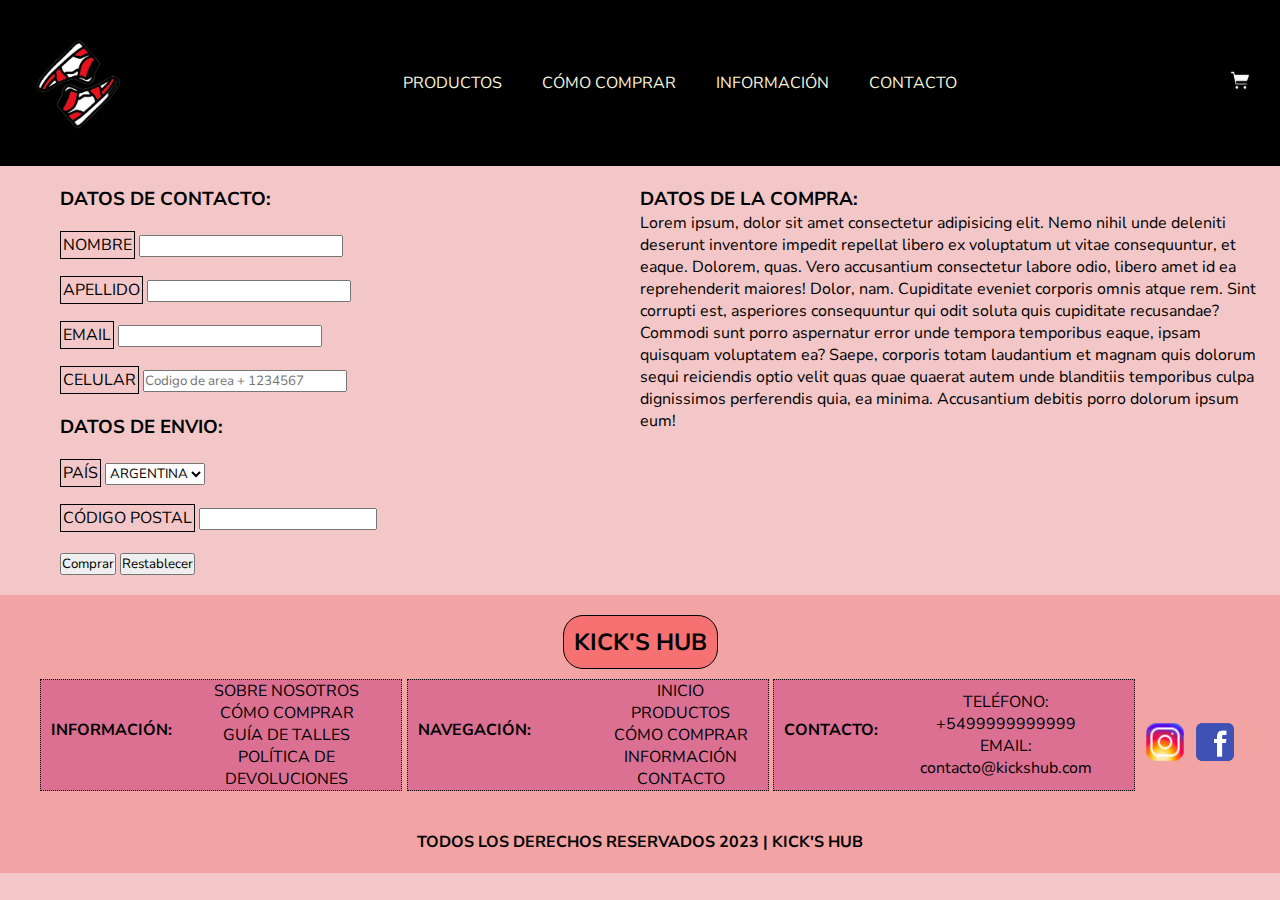
==== html/carrito.html @ 110e9f31 "preentrega 1" ====
<!DOCTYPE html>
<html lang="en">
<head>
    <meta charset="UTF-8">
    <meta name="viewport" content="width=device-width, initial-scale=1.0">
    <title>MI CARRITO | KICK'S HUB</title>
    <link rel="stylesheet" href="../css/estilo.css">
    <link rel="shortcut icon" href="../img/Jordan color remove .png" type="image/x-icon">
    <!-- Font -->
    <link rel="preconnect" href="https://fonts.googleapis.com">
    <link rel="preconnect" href="https://fonts.gstatic.com" crossorigin>
    <link href="https://fonts.googleapis.com/css2?family=Nunito+Sans&display=swap" rel="stylesheet">
</head>
<body>
    <header>
        <a href="../index.html"><img src="../img/Jordan color remove .png" alt="Logo" class="logo"></a>
        
        <nav>
            <ul class="navA">
                <li><a href="productos.html" class="navA">PRODUCTOS</a></li>
                <li><a href="guía.html" class="navA">CÓMO COMPRAR</a></li>
                <li><a href="información.html" class="navA">INFORMACIÓN</a></li>
                <li><a href="contacto.html" class="navA">CONTACTO</a></li>
            </ul>
        </nav>
        
        <a href="carrito.html" class="carrito">
            <img src="../img/carrito-removebg-preview (2).png" alt="carrito" class="carrito imagenCarrito">
        </a>
    </header>

    <div class="contactoContentCarrito">
        <div class="column">
            <div class="contactoForm">
                <form action="" class="formulario">
                    <h3>DATOS DE CONTACTO:</h3>
    
                    <br>
    
                    <label for="name">NOMBRE</label>
                    <input type="text" required class="inputContacto" id="nombre">
                    
                    <br><br>
    
                    <label for="name">APELLIDO</label>
                    <input type="text" required class="inputContacto" id="apellido">
    
                    <br><br>
    
                    <label for="email">EMAIL</label>
                    <input type="email" required class="inputContacto" id="email">
                    
                    <br><br>
    
                    <label for="celular">CELULAR</label>
                    <input type="tel" pattern="[0-9]{10}" inputmode="numeric" id="celular" placeholder="Codigo de area + 1234567" class="inputContacto" required>
                    
                    <br><br>
    
                    <h3>DATOS DE ENVIO:</h3>
    
                    <br>
    
                    <label for="pais">PAÍS</label>
                    <select name="pais" id="pais">
                        <option value="argentina">ARGENTINA</option>
                        <option value="uruguay">URUGUAY</option>
                    </select>
    
                    <br><br>
    
                    <label for="codigoPostal">CÓDIGO POSTAL</label>
                    <input type="text"pattern="[0-9]{5}" required>
    
                    <br><br>
    
                    <input type="submit" value="Comprar" id="enviar">
                    <input type="reset" value="Restablecer" id="reset">
                </form>
            </div>
        </div>

        <div class="column">
            <div class="datosCompra">
                <h3>DATOS DE LA COMPRA:</h3>
        
                <p>Lorem ipsum, dolor sit amet consectetur adipisicing elit. Nemo nihil unde deleniti deserunt inventore impedit repellat libero ex voluptatum ut vitae consequuntur, et eaque. Dolorem, quas. Vero accusantium consectetur labore odio, libero amet id ea reprehenderit maiores! Dolor, nam. Cupiditate eveniet corporis omnis atque rem. Sint corrupti est, asperiores consequuntur qui odit soluta quis cupiditate recusandae? Commodi sunt porro aspernatur error unde tempora temporibus eaque, ipsam quisquam voluptatem ea? Saepe, corporis totam laudantium et magnam quis dolorum sequi reiciendis optio velit quas quae quaerat autem unde blanditiis temporibus culpa dignissimos perferendis quia, ea minima. Accusantium debitis porro dolorum ipsum eum!</p>
            </div>
        </div>
        
        
        
    </div>
    
    <footer>
        <div class="container">
            <div class="footerTitle">
                <h3 class="h3Footer"><a href="../index.html">KICK'S HUB</a></h3>            
            </div>
            <div class="footerContent">
                

                <div class="footerColumn">
                    <h4>INFORMACIÓN:</h4>
                    <ul>
                        <li><a href="">SOBRE NOSOTROS</a></li>
                        <li><a href="">CÓMO COMPRAR</a></li>
                        <li><a href="">GUÍA DE TALLES</a></li>
                        <li><a href="">POLÍTICA DE DEVOLUCIONES</a></li>
                    </ul>
                </div>

                <div class="footerColumn">
                    <h4>NAVEGACIÓN:</h4>

                    <ul>
                        <li><a href="../index.html">INICIO</a></li>
                        <li><a href="productos.html">PRODUCTOS</a></li>
                        <li><a href="guía.html">CÓMO COMPRAR</a></li>
                        <li><a href="información.html">INFORMACIÓN</a></li>
                        <li><a href="contacto.html">CONTACTO</a></li>
                    </ul>
                </div>

                <div class="footerColumn">
                    <h4>CONTACTO:</h4>
                    <ul>
                        <li>TELÉFONO: +5499999999999</li>
                        <li>EMAIL: contacto@kickshub.com</li>
                    </ul>
                </div>

                <div class="footerImage">
                    <a href="https://www.instagram.com/gaby_bertero/"><img src="../img/icons8-instagram-48.png" alt="logoInstagram"></a>
                    <a href="https://www.facebook.com"><img src="../img/icons8-facebook-96.png" alt="logoFacebook"></a>
                </div>
            </div>

            <div class="footerBottom">
                <p>TODOS LOS DERECHOS RESERVADOS 2023 | KICK'S HUB</p>
            </div>
        </div>
    </footer>
    
</body>
</html>
---- css/estilo.css ----
* {
  margin: 0;
  padding: 0;
  font-family: 'Nunito Sans', sans-serif;
}

@import url('https://fonts.googleapis.com/css2?family=Nunito+Sans&display=swap');


.logo {
  width: 100px;
  height: 100px;
  cursor: pointer;
}

header {
  display: flex;
  justify-content: space-between;
  align-items: center;
  padding: 30px;
  background-color: black;
  position: sticky;
  top: 0px;
}

ul {
  list-style: none;
}

.navA {
  color: beige;
  text-decoration: none;
  text-align: center;
  justify-content: space-between;
  display: inline-flex;
}

ul, li {
  display: inline-block;
  padding: 0px 20px;
}

.imagenCarrito {
  width: 20px;
  height: 20px;
  cursor: pointer;
}

body {
  background-color: rgb(243, 199, 199);
  display: flex;
  flex-flow: column nowrap;
}

.busqueda {
  order: 1;
  padding-bottom: 30px;
}

.futuroCarrousel {
  order: 2;
  align-self: center;
  padding-bottom: 30px;
}

.productosDestacados {
  order: 3;
  align-self: center;
}

.productosDestacados, h2 {
  text-transform: uppercase;
  font-size: 30px;
  text-align: center;
  padding-bottom: 30px;
}

.marcas {
  order: 4;
  align-self: center;
}

.adidasLogo {
  width: 150px;
  height: 100%;
  padding: 50px 30px 50px 30px;
  align-self: center;
}

.nikeLogo {
  width: 150px;
  height: 100%;
  padding: 50px 30px 80px 30px;
  align-self: center;
}

hr {
  order: 5;
  border: none;
  border-top: 1px solid black;
  padding-bottom: 0px;
}

footer {
  order: 6;
  background-color: rgba(238, 87, 87, 0.314);
  padding: 20px 0px;
  color: black;
}

.container {
  max-width: 1200px;
  margin: 0 auto;
  padding: 0 20px;
}

.footerContent {
  display: flex;
  flex-wrap: nowrap;
  justify-content: space-between;
}

.footerTitle {
  display: flex;
  font-size: 20px;
  margin-bottom: 10px;
  justify-content: center;
  align-items: center;
}

.footerColumn {
  display: flex;
  flex-wrap: nowrap;
  flex-direction: row;
  flex-basis: 30%;
  margin-bottom: 20px;
  background-color: palevioletred;
  border: 1px black dotted;
  justify-content: space-between;
  align-items: center;
}

.h3Footer {
  background-color: rgba(255, 0, 0, 0.306);
  border-radius: 20px;
  border: 1px solid black;
  padding: 10px;
}

h3 a {
  text-decoration: none;
  color: black;
}

h4 {
  justify-self: center;
  align-self: center;
  text-align: center;
  padding-left: 10px;
  font-size: 16px;
  margin-bottom: 10px;
}

ul {
  justify-content: center;
  align-items: center;
  padding: 0;
  text-align: center;
}

ul li {
  display: flex;
  flex-wrap: nowrap;
  justify-content: center;
  align-items: center;
  text-align: center;
}

ul li a {
  color: black;
  text-decoration: none;
  padding: 0px;
}

.footerImage {
  display: flex;
  justify-content: center;
  align-items: center;
}

.footerImage img {
  width: 50px;
  height: 50px;
}

.footerBottom {
  justify-content: center;
  text-align: center;
  margin-top: 20px;
  font-weight: bold;
}

.productos {
  padding: 10px;
}

.productos h2 {
  text-align: center;
  padding-top: 30px;
}

.productos img {
  padding: 5px;
  width: 250px;
  height: 250px;
}

.comoComprar {
  display: flex;
  flex-flow: column nowrap;
  justify-self: center;
  align-items: center;
  padding: 20px;
}

.comoComprar h2 {
  justify-self: start;
  padding-left: 50px;
}

.comoComprarContent {
  display: flex;
  flex-flow: column nowrap;
  justify-content: center;
  align-items: center;
}

.comoComprarContent p {
  text-align: start;
  text-indent:20px;
}

.imagenTutorial {
  height: 500px;
  width: 500px;
}

.videoTutorial {
  padding: 10px;
}

.infoContent {
  padding: 20px;
}

.h3Nosotros {
  padding-left: 15px;
}

.nosotros p {
  text-indent: 40px;
}

.guiaTalles {
  display: flex;
  flex-flow: column nowrap;
}

.h3Guia {
  padding-left: 15px;
  text-align: start;
}

.guiaTexto {
  text-indent: 40px;
}

.guiaArchivo {
  text-align: center;
}

.h3Politica {
  padding-left: 15px;
  text-align: start;
}

.politicaTexto {
  text-indent: 40px;
}

.contactoContent {
  display: flex;
  flex-flow: column nowrap;
  justify-content: space-between;
  padding: 20px;
}

.column {
  flex: 1;
}

.h3Contacto {
  padding-left: 15px;
  text-align: start;
}

.contactoForm {
  display: flex;
  flex-flow: column nowrap;
  padding-left: 40px;
}

.contactoForm form label {
  border: 1px solid black;
  border-radius: 0;
  padding: 2px;
}

.inputContacto {
  width: 200px;
}

.formulario {
  align-items: center;
  text-align: start;
  justify-content: space-between;
}

.contactoContentCarrito {
  display: flex;
  flex-flow: row nowrap;
  justify-content: space-between;
  padding: 20px;
}
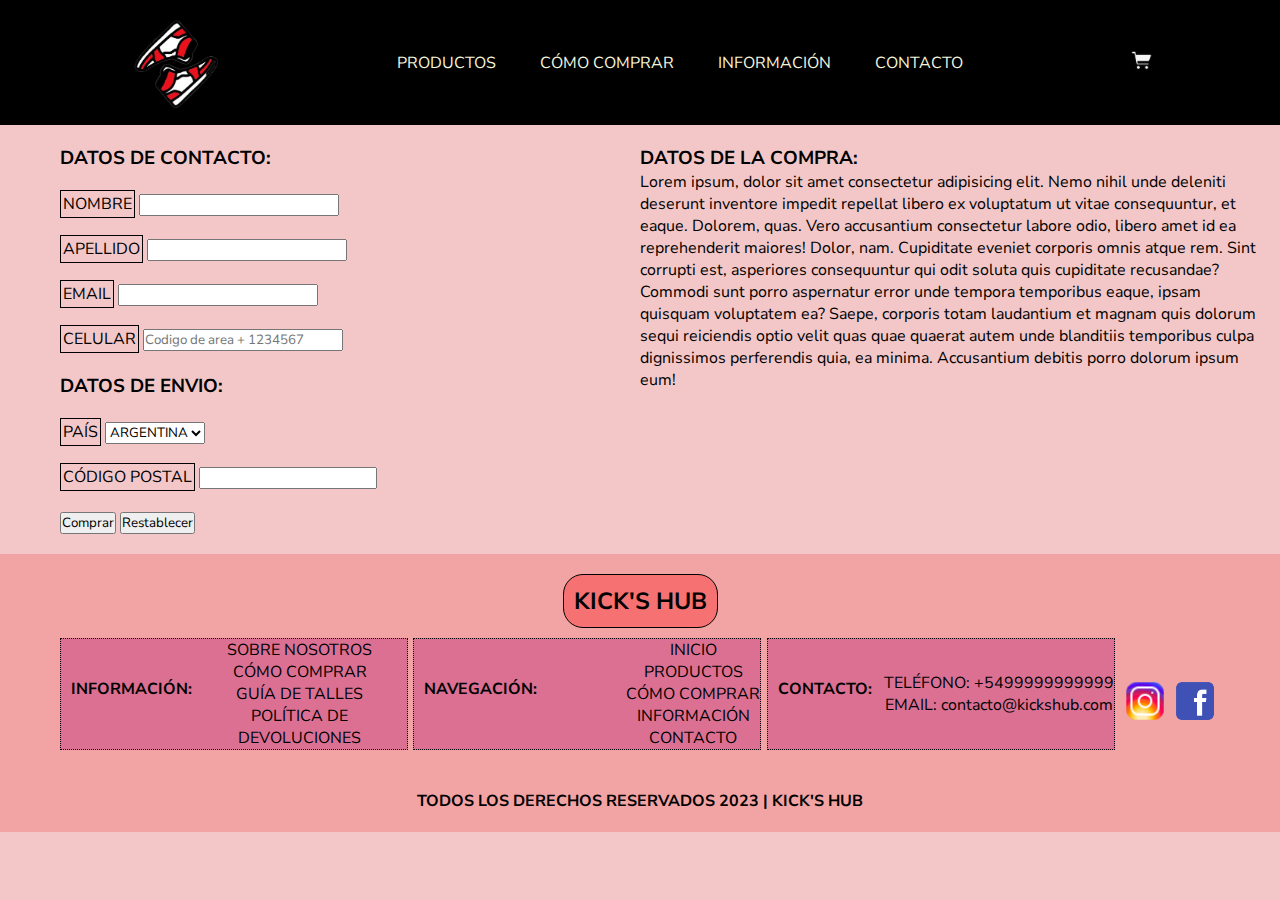
==== commit 29a818ef: "comienzo preentrega 2 - nuevo nabvar responsive" ====
--- a/html/carrito.html
+++ b/html/carrito.html
@@ -12,21 +12,21 @@
     <link href="https://fonts.googleapis.com/css2?family=Nunito+Sans&display=swap" rel="stylesheet">
 </head>
 <body>
-    <header>
-        <a href="../index.html"><img src="../img/Jordan color remove .png" alt="Logo" class="logo"></a>
-        
+    <header class="header">
+        <div class="logo">
+            <a href="../index.html"><img src="../img/Jordan color remove .png" alt="logo"></a>
+        </div>
+
         <nav>
-            <ul class="navA">
-                <li><a href="productos.html" class="navA">PRODUCTOS</a></li>
-                <li><a href="guía.html" class="navA">CÓMO COMPRAR</a></li>
-                <li><a href="información.html" class="navA">INFORMACIÓN</a></li>
-                <li><a href="contacto.html" class="navA">CONTACTO</a></li>
+            <ul class="navLinks">
+                <li><a href="productos.html">PRODUCTOS</a></li>
+                <li><a href="guía.html">CÓMO COMPRAR</a></li>
+                <li><a href="información.html">INFORMACIÓN</a></li>
+                <li><a href="contacto.html">CONTACTO</a></li>
             </ul>
         </nav>
-        
-        <a href="carrito.html" class="carrito">
-            <img src="../img/carrito-removebg-preview (2).png" alt="carrito" class="carrito imagenCarrito">
-        </a>
+
+        <a href="carrito.html" class="carrito"><img src="../img/carrito-removebg-preview (2).png" alt="carrito"></a>
     </header>
 
     <div class="contactoContentCarrito">
--- a/css/estilo.css
+++ b/css/estilo.css
@@ -1,4 +1,5 @@
 * {
+  box-sizing: border-box;
   margin: 0;
   padding: 0;
   font-family: 'Nunito Sans', sans-serif;
@@ -6,45 +7,58 @@
 
 @import url('https://fonts.googleapis.com/css2?family=Nunito+Sans&display=swap');
 
-
-.logo {
-  width: 100px;
+.header {
+  background-color: black;
+  display: flex;
+  justify-content: space-between;
+  align-items: center;
+  height: 125px;
+  padding: 5px 10%;
+}
+
+.header .logo {
+  cursor: pointer;
+}
+
+.header .logo img {
   height: 100px;
-  cursor: pointer;
-}
-
-header {
-  display: flex;
-  justify-content: space-between;
-  align-items: center;
-  padding: 30px;
-  background-color: black;
-  position: sticky;
-  top: 0px;
-}
-
-ul {
+  width: auto;
+  transition: all 0.3s;
+}
+
+.header .logo img:hover {
+  transform: scale(1.1);
+}
+
+.header .navLinks {
   list-style: none;
 }
 
-.navA {
+.header .navLinks li {
+  display: inline-block;
+  padding: 0 20px;
+}
+
+.header .navLinks li:hover {
+  transform: scale(1.1);
+}
+
+.header .navLinks a {
   color: beige;
+  font-size: 700;
   text-decoration: none;
-  text-align: center;
-  justify-content: space-between;
-  display: inline-flex;
-}
-
-ul, li {
-  display: inline-block;
-  padding: 0px 20px;
-}
-
-.imagenCarrito {
-  width: 20px;
+}
+
+.header .navLinks a:hover {
+  color: wheat;
+}
+
+.header .carrito img {
   height: 20px;
-  cursor: pointer;
-}
+  width: auto;
+}
+
+
 
 body {
   background-color: rgb(243, 199, 199);
